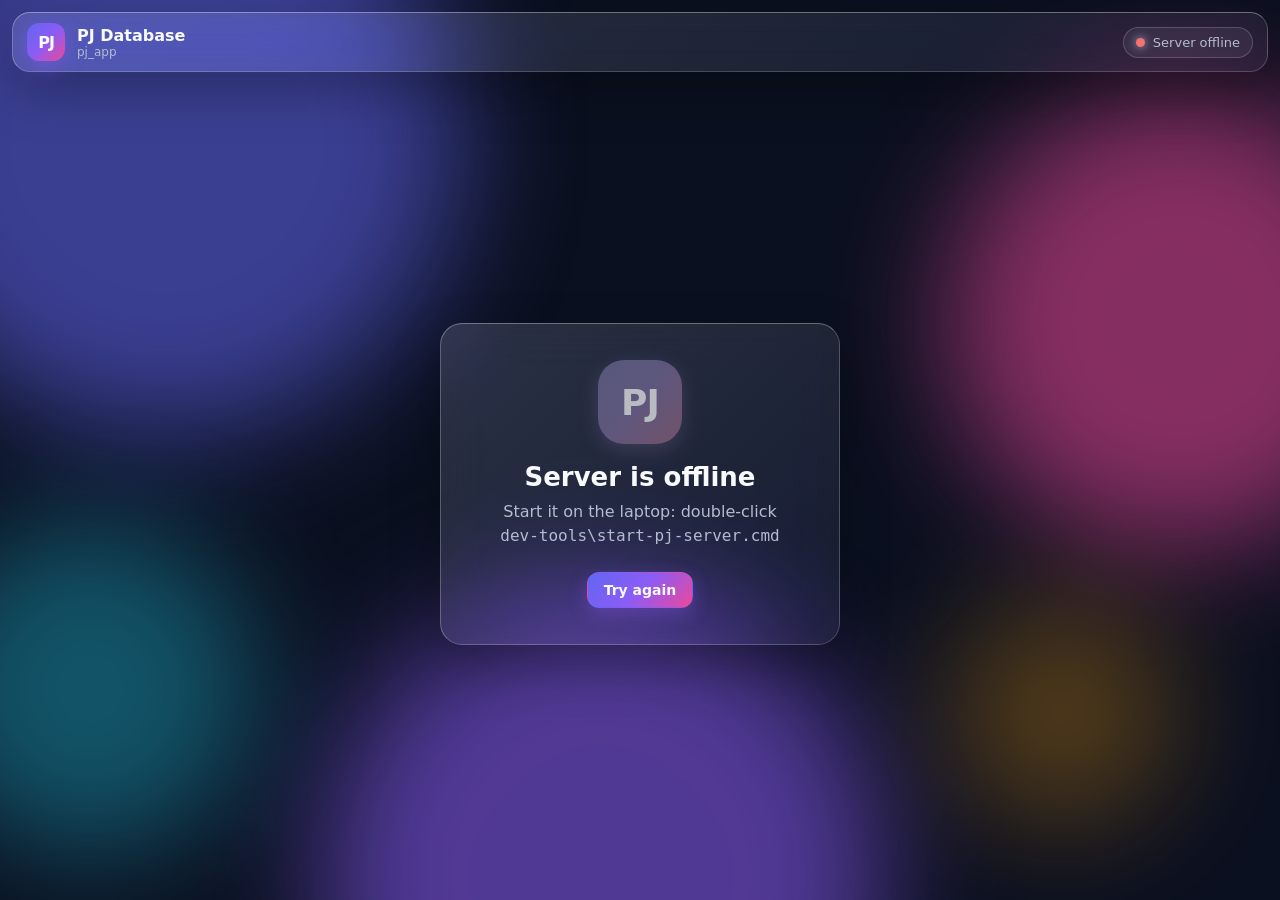
==== index.html @ 1af56185 "Initial import: PJ Database admin UI Co-Authored-By: Claude Opus 5.5 <noreply@anthropic.com>" ====
<!doctype html>
<html lang="en">
<head>
  <meta charset="utf-8">
  <meta name="viewport" content="width=device-width, initial-scale=1">
  <meta name="robots" content="noindex, nofollow">
  <title>PJ Database</title>
  <link rel="icon" href="icon.png">
  <link rel="stylesheet" href="styles.css">
  <script src="https://accounts.google.com/gsi/client" async defer></script>
</head>
<body>
  <div class="bg" aria-hidden="true"><span></span><span></span><span></span><span></span><span></span></div>

  <header class="topbar glass">
    <div class="brand"><div class="logo">PJ</div><div><b>PJ Database</b><small id="dbName">pj_app</small></div></div>
    <div class="topbar-right">
      <button id="serverPill" class="pill" title="Server status">
        <i class="dot"></i><span id="serverText">Finding server…</span>
      </button>
      <div id="adminBox" class="admin hidden">
        <img id="adminPic" alt="">
        <span id="adminEmail"></span>
        <button id="signOutBtn" class="btn ghost small">Sign out</button>
      </div>
    </div>
  </header>

  <!-- Sign in -->
  <main id="loginView" class="center hidden">
    <section class="glass card login">
      <div class="logo big">PJ</div>
      <h1>Database admin</h1>
      <p class="muted">Sign in with your admin Google account.</p>
      <div id="googleBtn"></div>
      <p id="loginError" class="error"></p>
    </section>
  </main>

  <!-- Server offline -->
  <main id="offlineView" class="center hidden">
    <section class="glass card login">
      <div class="logo big dim">PJ</div>
      <h1>Server is offline</h1>
      <p class="muted">Start it on the laptop: double-click<br><code>dev-tools\start-pj-server.cmd</code></p>
      <button id="retryBtn" class="btn primary">Try again</button>
    </section>
  </main>

  <!-- App -->
  <main id="appView" class="layout hidden">
    <aside class="glass sidebar">
      <button id="sqlTab" class="nav-item sql"><span>⌘</span> SQL editor</button>
      <button id="changesTab" class="nav-item changes"><span>🕘</span> Changes</button>
      <div class="nav-title">Tables <button id="refreshTables" class="icon-btn" title="Refresh">↻</button></div>
      <nav id="tableList"></nav>
    </aside>

    <section id="tableView" class="glass panel hidden">
      <div class="panel-head">
        <div>
          <h2 id="tableTitle"></h2>
          <small id="tableMeta" class="muted"></small>
        </div>
        <div class="toolbar">
          <input id="searchInput" type="search" placeholder="Search all columns…">
          <button id="reloadRows" class="btn ghost" title="Reload">↻</button>
          <button id="addRowBtn" class="btn primary">+ Add row</button>
        </div>
      </div>
      <div class="grid-wrap"><table id="grid" class="grid"></table></div>
      <div class="pager">
        <span id="pageInfo" class="muted"></span>
        <div>
          <select id="pageSize"><option>25</option><option selected>50</option><option>100</option><option>200</option></select>
          <button id="prevPage" class="btn ghost small">‹ Prev</button>
          <button id="nextPage" class="btn ghost small">Next ›</button>
        </div>
      </div>
    </section>

    <section id="sqlView" class="glass panel hidden">
      <div class="panel-head">
        <div><h2>SQL editor</h2><small class="muted">One statement at a time · Ctrl+Enter to run · changes ask for confirmation</small></div>
        <div class="toolbar">
          <select id="historySelect"><option value="">History…</option></select>
          <button id="runSql" class="btn primary">▶ Run</button>
        </div>
      </div>
      <textarea id="sqlInput" spellcheck="false" placeholder="SELECT * FROM users ORDER BY last_login_at DESC LIMIT 20;"></textarea>
      <div id="sqlStatus" class="muted sql-status"></div>
      <div class="grid-wrap"><table id="sqlGrid" class="grid"></table></div>
    </section>

    <section id="changesView" class="glass panel hidden">
      <div class="panel-head">
        <div><h2>Changes</h2><small id="runningVersion" class="muted"></small></div>
        <div class="toolbar">
          <input id="changesSearch" type="search" placeholder="Filter changes…">
          <select id="changesType"><option value="">All types</option></select>
          <button id="reloadChanges" class="btn ghost" title="Reload">↻</button>
        </div>
      </div>
      <ol id="changesList" class="timeline"></ol>
    </section>

    <section id="emptyView" class="glass panel center-content">
      <div class="logo big">PJ</div>
      <h2>Pick a table</h2>
      <p class="muted">Browse, add, edit and delete rows, or open the SQL editor for longer queries.</p>
    </section>
  </main>

  <!-- Row editor / confirm dialogs -->
  <dialog id="rowDialog" class="glass dialog">
    <form id="rowForm" method="dialog">
      <h3 id="rowDialogTitle"></h3>
      <div id="rowFields" class="fields"></div>
      <p id="rowError" class="error"></p>
      <div class="dialog-actions">
        <button type="button" class="btn ghost" data-close>Cancel</button>
        <button type="submit" class="btn primary" id="rowSave">Save</button>
      </div>
    </form>
  </dialog>

  <dialog id="confirmDialog" class="glass dialog narrow">
    <h3 id="confirmTitle"></h3>
    <p id="confirmText" class="muted"></p>
    <pre id="confirmCode" class="hidden"></pre>
    <div class="dialog-actions">
      <button type="button" class="btn ghost" data-close>Cancel</button>
      <button type="button" class="btn danger" id="confirmOk">Confirm</button>
    </div>
  </dialog>

  <div id="toasts"></div>
  <script src="app.js"></script>
</body>
</html>
---- styles.css ----
:root {
  --bg: #0b1020;
  --indigo: #6366f1; --violet: #8b5cf6; --pink: #ec4899; --cyan: #22d3ee; --amber: #f59e0b;
  --text: #f8fafc; --muted: #b4bcd0; --danger: #f87171; --ok: #34d399;
  --glass: linear-gradient(135deg, rgba(255,255,255,.14), rgba(255,255,255,.05));
  --edge: rgba(255,255,255,.18);
  --brand: linear-gradient(135deg, var(--indigo), var(--violet), var(--pink));
  --radius: 22px;
  font-family: Inter, Roboto, "Segoe UI", system-ui, sans-serif;
  color-scheme: dark;
}
* { box-sizing: border-box; }
html, body { margin: 0; min-height: 100%; }
body { background: var(--bg); color: var(--text); overflow-x: hidden; }
.hidden { display: none !important; }
.muted { color: var(--muted); }
code, pre, textarea, .grid td { font-family: "JetBrains Mono", Consolas, ui-monospace, monospace; }

/* Slowly drifting colour blobs behind the glass */
.bg { position: fixed; inset: 0; z-index: -1; overflow: hidden; }
.bg span { position: absolute; border-radius: 50%; filter: blur(60px); opacity: .55; animation: drift 40s ease-in-out infinite alternate; }
.bg span:nth-child(1) { width: 46vmax; height: 46vmax; background: var(--indigo); left: -10vmax; top: -12vmax; }
.bg span:nth-child(2) { width: 36vmax; height: 36vmax; background: var(--pink); right: -10vmax; top: 10vh; animation-duration: 34s; animation-delay: -8s; }
.bg span:nth-child(3) { width: 44vmax; height: 44vmax; background: var(--violet); left: 25vw; bottom: -20vmax; animation-duration: 46s; }
.bg span:nth-child(4) { width: 26vmax; height: 26vmax; background: var(--cyan); left: -6vmax; bottom: 5vh; opacity: .35; animation-duration: 38s; animation-delay: -15s; }
.bg span:nth-child(5) { width: 18vmax; height: 18vmax; background: var(--amber); right: 8vw; bottom: 8vh; opacity: .3; animation-duration: 30s; }
@keyframes drift {
  0% { transform: translate(0, 0) scale(1); }
  50% { transform: translate(6vw, 4vh) scale(1.08); }
  100% { transform: translate(-4vw, 7vh) scale(.95); }
}
@media (prefers-reduced-motion: reduce) { .bg span { animation: none; } }

/* Glass */
.glass {
  background: var(--glass);
  backdrop-filter: blur(24px) saturate(140%);
  -webkit-backdrop-filter: blur(24px) saturate(140%);
  border: 1px solid var(--edge);
  border-top-color: rgba(255,255,255,.35);
  border-left-color: rgba(255,255,255,.28);
  border-radius: var(--radius);
  box-shadow: 0 20px 50px rgba(0,0,0,.28);
}

.logo { display: grid; place-items: center; width: 38px; height: 38px; border-radius: 12px; background: var(--brand);
  font-weight: 900; letter-spacing: -1px; box-shadow: 0 6px 20px rgba(139,92,246,.45); }
.logo.big { width: 84px; height: 84px; border-radius: 26px; font-size: 36px; margin: 0 auto 18px; }
.logo.dim { filter: grayscale(.7); opacity: .7; }

.topbar { position: sticky; top: 12px; z-index: 5; margin: 12px; padding: 10px 14px; display: flex; align-items: center; justify-content: space-between; gap: 12px; border-radius: 18px; }
.brand { display: flex; align-items: center; gap: 12px; }
.brand small { display: block; color: var(--muted); font-size: 12px; }
.topbar-right { display: flex; align-items: center; gap: 12px; min-width: 0; }
.pill { display: flex; align-items: center; gap: 8px; padding: 7px 12px; border-radius: 999px; border: 1px solid var(--edge); background: rgba(255,255,255,.06);
  color: var(--muted); font: inherit; font-size: 13px; cursor: pointer; max-width: 46vw; overflow: hidden; white-space: nowrap; text-overflow: ellipsis; }
.dot { width: 9px; height: 9px; border-radius: 50%; background: var(--amber); flex: none; box-shadow: 0 0 10px currentColor; }
.pill.online .dot { background: var(--ok); } .pill.offline .dot { background: var(--danger); }
.admin { display: flex; align-items: center; gap: 10px; font-size: 13px; color: var(--muted); }
.admin img { width: 30px; height: 30px; border-radius: 50%; border: 2px solid rgba(255,255,255,.4); }

.center { min-height: calc(100vh - 100px); display: grid; place-items: center; padding: 16px; }
.card { padding: 36px 32px; text-align: center; max-width: 400px; width: 100%; }
.card h1 { margin: 0 0 8px; font-size: 26px; }
.card p { margin: 0 0 24px; line-height: 1.5; }
#googleBtn { display: flex; justify-content: center; min-height: 44px; }
.error { color: #fca5a5; min-height: 1.2em; margin: 14px 0 0 !important; font-size: 14px; }

/* Layout */
.layout { display: grid; grid-template-columns: 250px 1fr; gap: 12px; padding: 0 12px 12px; height: calc(100vh - 88px); }
.sidebar { padding: 12px; overflow: auto; }
.nav-title { display: flex; align-items: center; justify-content: space-between; margin: 18px 8px 8px; font-size: 12px; text-transform: uppercase; letter-spacing: .1em; color: var(--muted); }
.nav-item { display: flex; width: 100%; align-items: center; justify-content: space-between; gap: 8px; padding: 10px 12px; margin: 2px 0; border: 1px solid transparent; border-radius: 12px;
  background: none; color: var(--text); font: inherit; font-size: 14px; text-align: left; cursor: pointer; transition: background .2s, border-color .2s; }
.nav-item:hover { background: rgba(255,255,255,.07); }
.nav-item.active { background: rgba(255,255,255,.13); border-color: var(--edge); }
.nav-item small { color: var(--muted); font-size: 12px; }
.nav-item.sql { justify-content: flex-start; background: rgba(99,102,241,.18); border-color: rgba(99,102,241,.35); }
.nav-item.sql.active { background: rgba(99,102,241,.32); }

.panel { display: flex; flex-direction: column; padding: 16px; min-width: 0; overflow: hidden; }
.center-content { align-items: center; justify-content: center; text-align: center; }
.panel-head { display: flex; justify-content: space-between; align-items: flex-start; gap: 12px; flex-wrap: wrap; margin-bottom: 12px; }
.panel-head h2 { margin: 0; font-size: 20px; }
.toolbar { display: flex; gap: 8px; flex-wrap: wrap; }

input, select, textarea { font: inherit; color: var(--text); background: rgba(0,0,0,.22); border: 1px solid var(--edge); border-radius: 12px; padding: 9px 12px; outline: none; transition: border-color .2s, box-shadow .2s; }
input:focus, select:focus, textarea:focus { border-color: var(--violet); box-shadow: 0 0 0 3px rgba(139,92,246,.25); }
select option { background: #1b2035; }
#searchInput { width: 240px; }

.btn { font: inherit; font-size: 14px; font-weight: 600; padding: 9px 16px; border-radius: 12px; border: 1px solid var(--edge); cursor: pointer; color: var(--text); background: rgba(255,255,255,.08); transition: transform .12s, background .2s, opacity .2s; }
.btn:hover { background: rgba(255,255,255,.16); } .btn:active { transform: scale(.97); }
.btn:disabled { opacity: .45; cursor: not-allowed; transform: none; }
.btn.primary { background: var(--brand); border-color: transparent; box-shadow: 0 6px 18px rgba(139,92,246,.35); }
.btn.danger { background: linear-gradient(135deg, #ef4444, #ec4899); border-color: transparent; }
.btn.ghost { background: rgba(255,255,255,.05); }
.btn.small { padding: 6px 12px; font-size: 13px; }
.icon-btn { background: none; border: none; color: var(--muted); cursor: pointer; font-size: 15px; }

/* Data grid */
.grid-wrap { flex: 1; overflow: auto; border-radius: 14px; border: 1px solid rgba(255,255,255,.1); background: rgba(0,0,0,.15); }
.grid { border-collapse: separate; border-spacing: 0; width: max-content; min-width: 100%; font-size: 13px; }
.grid th { position: sticky; top: 0; z-index: 1; background: rgba(27,32,53,.92); backdrop-filter: blur(10px); text-align: left; padding: 10px 12px; font-weight: 600; white-space: nowrap; border-bottom: 1px solid var(--edge); cursor: pointer; user-select: none; }
.grid th .type { display: block; font-weight: 400; color: var(--muted); font-size: 11px; }
.grid th.sorted::after { content: " ▲"; color: var(--violet); } .grid th.sorted.desc::after { content: " ▼"; }
.grid th.actions, .grid td.actions { position: sticky; right: 0; cursor: default; }
.grid td { padding: 8px 12px; border-bottom: 1px solid rgba(255,255,255,.06); max-width: 340px; overflow: hidden; text-overflow: ellipsis; white-space: nowrap; }
.grid td.actions { background: rgba(27,32,53,.9); white-space: nowrap; }
.grid tr:hover td { background: rgba(255,255,255,.05); }
.grid .null { color: #64748b; font-style: italic; }
.grid .pk { color: #c4b5fd; }
.row-btn { background: none; border: 1px solid transparent; color: var(--muted); border-radius: 8px; padding: 3px 7px; cursor: pointer; font-size: 14px; }
.row-btn:hover { color: var(--text); border-color: var(--edge); background: rgba(255,255,255,.08); }
.row-btn.del:hover { color: var(--danger); }
.pager { display: flex; justify-content: space-between; align-items: center; gap: 8px; margin-top: 10px; font-size: 13px; }
.pager > div { display: flex; gap: 8px; align-items: center; }

/* SQL editor */
#sqlInput { width: 100%; min-height: 180px; resize: vertical; line-height: 1.55; font-size: 14px; tab-size: 2; }
.sql-status { margin: 10px 2px; font-size: 13px; min-height: 1.2em; }
.sql-status.ok { color: var(--ok); } .sql-status.err { color: #fca5a5; }

/* Dialogs */
.dialog { padding: 24px; width: min(560px, calc(100vw - 32px)); color: var(--text); background: linear-gradient(135deg, rgba(40,44,70,.82), rgba(25,28,48,.88)); }
.dialog.narrow { width: min(440px, calc(100vw - 32px)); }
.dialog::backdrop { background: rgba(5,8,20,.55); backdrop-filter: blur(6px); }
.dialog[open] { animation: pop .22s ease-out; }
@keyframes pop { from { transform: translateY(10px) scale(.97); opacity: 0; } }
.dialog h3 { margin: 0 0 16px; }
.fields { display: grid; gap: 12px; max-height: 60vh; overflow: auto; padding-right: 4px; }
.field label { display: flex; justify-content: space-between; gap: 8px; font-size: 13px; margin-bottom: 5px; }
.field label small { color: var(--muted); font-family: Consolas, monospace; }
.field input[type=text], .field textarea { width: 100%; }
.field textarea { min-height: 70px; resize: vertical; }
.field .null-toggle { display: inline-flex; gap: 5px; align-items: center; color: var(--muted); font-size: 12px; }
.field.readonly input { opacity: .6; }
.dialog-actions { display: flex; justify-content: flex-end; gap: 10px; margin-top: 20px; }
pre { background: rgba(0,0,0,.3); padding: 12px; border-radius: 12px; max-height: 200px; overflow: auto; white-space: pre-wrap; font-size: 12px; }

/* Toasts */
#toasts { position: fixed; bottom: 18px; right: 18px; display: grid; gap: 8px; z-index: 50; }
.toast { padding: 12px 16px; border-radius: 14px; font-size: 14px; max-width: 380px; animation: pop .25s ease-out; }
.toast.ok { border-left: 4px solid var(--ok); } .toast.err { border-left: 4px solid var(--danger); }

@media (max-width: 760px) {
  .layout { grid-template-columns: 1fr; height: auto; }
  .sidebar { max-height: 220px; }
  .panel { min-height: 70vh; }
  #searchInput { width: 100%; }
  .admin span { display: none; }
}

/* Change log timeline */
.nav-item.changes { justify-content: flex-start; background: rgba(236,72,153,.14); border-color: rgba(236,72,153,.3); margin-top: 6px; }
.nav-item.changes.active { background: rgba(236,72,153,.28); }
.timeline { list-style: none; margin: 0; padding: 4px 4px 4px 22px; overflow: auto; flex: 1; position: relative; }
.timeline::before { content: ""; position: absolute; left: 9px; top: 8px; bottom: 8px; width: 2px; background: linear-gradient(var(--indigo), var(--pink)); opacity: .5; }
.timeline li { position: relative; padding: 10px 14px; margin: 0 0 10px; border-radius: 14px; background: rgba(255,255,255,.05); border: 1px solid rgba(255,255,255,.08); animation: pop .3s ease-out both; }
.timeline li::before { content: ""; position: absolute; left: -19px; top: 16px; width: 10px; height: 10px; border-radius: 50%; background: var(--violet); box-shadow: 0 0 10px var(--violet); }
.timeline .when { font-size: 12px; color: var(--muted); font-family: Consolas, monospace; }
.timeline .title { font-weight: 600; margin: 4px 0 2px; }
.timeline .summary { font-size: 13px; color: var(--muted); line-height: 1.45; }
.tag { display: inline-block; font-size: 11px; padding: 2px 8px; border-radius: 999px; margin-left: 6px; border: 1px solid var(--edge); text-transform: uppercase; letter-spacing: .05em; }
.tag.feat { color: #a5b4fc; } .tag.fix { color: #fca5a5; } .tag.ui { color: #f9a8d4; } .tag.db { color: #fcd34d; }
.tag.infra { color: #67e8f9; } .tag.ci { color: #86efac; } .tag.docs { color: #d8b4fe; } .tag.sec { color: #fdba74; }
.tag.area { color: var(--muted); text-transform: none; }
.timeline a { color: #c4b5fd; }
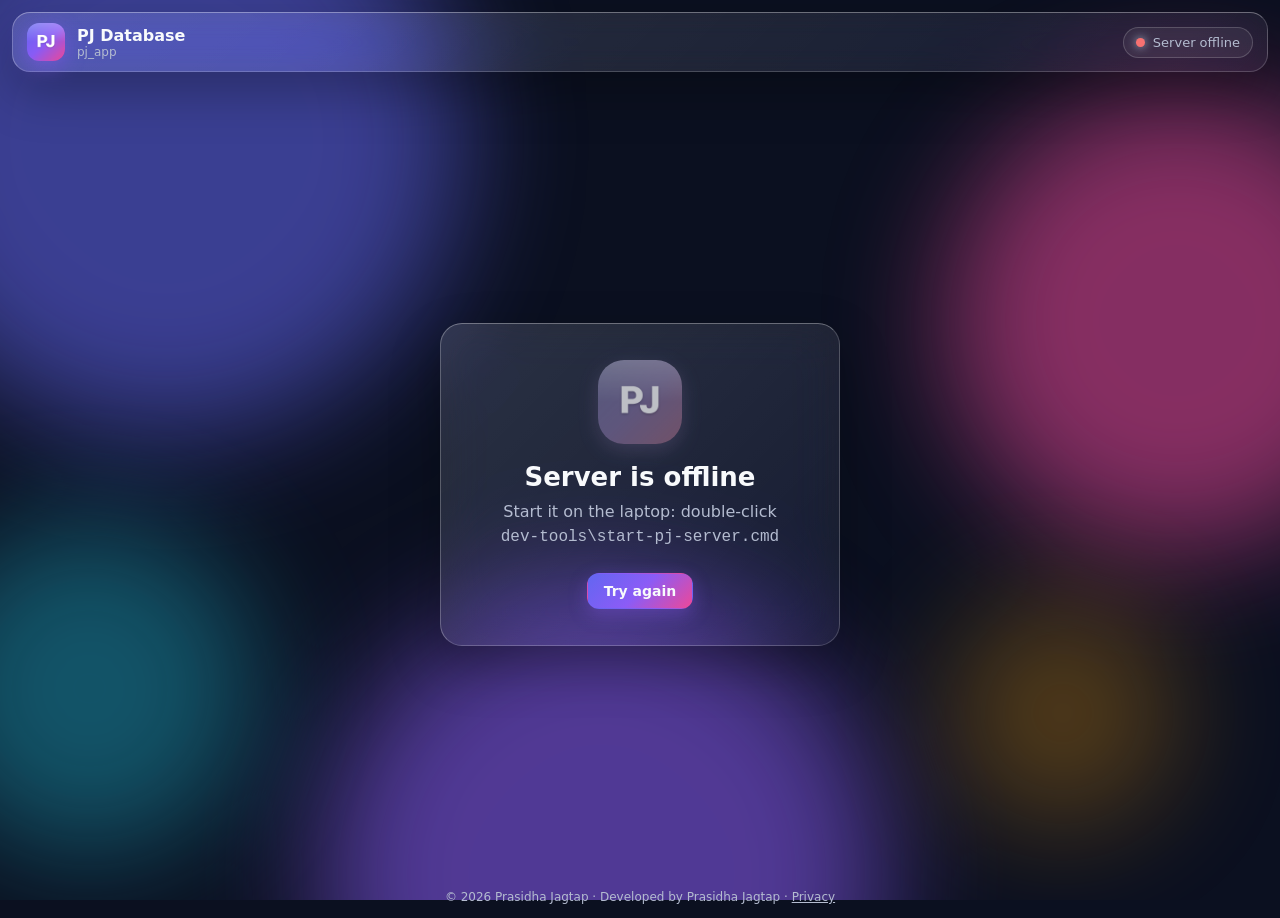
==== commit b9ebb488: "Privacy notice, CSP, logo from database, credits Co-Authored-By: Claude Opus 5.5 <noreply@anthropic." ====
--- a/index.html
+++ b/index.html
@@ -4,8 +4,18 @@
   <meta charset="utf-8">
   <meta name="viewport" content="width=device-width, initial-scale=1">
   <meta name="robots" content="noindex, nofollow">
+  <meta name="referrer" content="no-referrer">
+  <meta name="author" content="Prasidha Jagtap">
+  <!-- Only this site, Google Sign-In, the GitHub API (server discovery) and the PJ server may be used. -->
+  <meta http-equiv="Content-Security-Policy" content="default-src 'self';
+    script-src 'self' https://accounts.google.com/gsi/client;
+    style-src 'self' https://accounts.google.com/gsi/style;
+    frame-src https://accounts.google.com/gsi/;
+    connect-src 'self' https://accounts.google.com/gsi/ https://api.github.com https://*.trycloudflare.com http://localhost:3000;
+    img-src 'self' data: https://*.googleusercontent.com https://*.trycloudflare.com http://localhost:3000;
+    object-src 'none'; base-uri 'none'; form-action 'none'">
   <title>PJ Database</title>
-  <link rel="icon" href="icon.png">
+  <link rel="icon" id="favicon" href="icon.png">
   <link rel="stylesheet" href="styles.css">
   <script src="https://accounts.google.com/gsi/client" async defer></script>
 </head>
@@ -13,7 +23,7 @@
   <div class="bg" aria-hidden="true"><span></span><span></span><span></span><span></span><span></span></div>
 
   <header class="topbar glass">
-    <div class="brand"><div class="logo">PJ</div><div><b>PJ Database</b><small id="dbName">pj_app</small></div></div>
+    <div class="brand"><img id="brandLogo" class="logo-img brand-img" src="icon.png" alt="PJ logo"><div><b>PJ Database</b><small id="dbName">pj_app</small></div></div>
     <div class="topbar-right">
       <button id="serverPill" class="pill" title="Server status">
         <i class="dot"></i><span id="serverText">Finding server…</span>
@@ -29,7 +39,7 @@
   <!-- Sign in -->
   <main id="loginView" class="center hidden">
     <section class="glass card login">
-      <div class="logo big">PJ</div>
+      <img class="logo-img big brand-img" src="icon.png" alt="PJ logo">
       <h1>Database admin</h1>
       <p class="muted">Sign in with your admin Google account.</p>
       <div id="googleBtn"></div>
@@ -40,7 +50,7 @@
   <!-- Server offline -->
   <main id="offlineView" class="center hidden">
     <section class="glass card login">
-      <div class="logo big dim">PJ</div>
+      <img class="logo-img big dim brand-img" src="icon.png" alt="PJ logo">
       <h1>Server is offline</h1>
       <p class="muted">Start it on the laptop: double-click<br><code>dev-tools\start-pj-server.cmd</code></p>
       <button id="retryBtn" class="btn primary">Try again</button>
@@ -105,7 +115,7 @@
     </section>
 
     <section id="emptyView" class="glass panel center-content">
-      <div class="logo big">PJ</div>
+      <img class="logo-img big brand-img" src="icon.png" alt="PJ logo">
       <h2>Pick a table</h2>
       <p class="muted">Browse, add, edit and delete rows, or open the SQL editor for longer queries.</p>
     </section>
@@ -134,6 +144,8 @@
     </div>
   </dialog>
 
+  <footer class="credits">© 2026 Prasidha Jagtap · Developed by Prasidha Jagtap · <a href="privacy.html">Privacy</a></footer>
+
   <div id="toasts"></div>
   <script src="app.js"></script>
 </body>
--- a/styles.css
+++ b/styles.css
@@ -43,10 +43,6 @@
   box-shadow: 0 20px 50px rgba(0,0,0,.28);
 }
 
-.logo { display: grid; place-items: center; width: 38px; height: 38px; border-radius: 12px; background: var(--brand);
-  font-weight: 900; letter-spacing: -1px; box-shadow: 0 6px 20px rgba(139,92,246,.45); }
-.logo.big { width: 84px; height: 84px; border-radius: 26px; font-size: 36px; margin: 0 auto 18px; }
-.logo.dim { filter: grayscale(.7); opacity: .7; }
 
 .topbar { position: sticky; top: 12px; z-index: 5; margin: 12px; padding: 10px 14px; display: flex; align-items: center; justify-content: space-between; gap: 12px; border-radius: 18px; }
 .brand { display: flex; align-items: center; gap: 12px; }
@@ -165,4 +161,22 @@
 .tag.feat { color: #a5b4fc; } .tag.fix { color: #fca5a5; } .tag.ui { color: #f9a8d4; } .tag.db { color: #fcd34d; }
 .tag.infra { color: #67e8f9; } .tag.ci { color: #86efac; } .tag.docs { color: #d8b4fe; } .tag.sec { color: #fdba74; }
 .tag.area { color: var(--muted); text-transform: none; }
-.timeline a { color: #c4b5fd; }+.timeline a { color: #c4b5fd; }
+/* Logo image (served from the PJ database when the server is online) */
+.logo-img { width: 38px; height: 38px; border-radius: 12px; object-fit: cover; box-shadow: 0 6px 20px rgba(139,92,246,.45); }
+.logo-img.big { display: block; width: 84px; height: 84px; border-radius: 26px; margin: 0 auto 18px; }
+.logo-img.dim { filter: grayscale(.7); opacity: .7; }
+
+/* Credits */
+.credits { text-align: center; font-size: 12px; color: var(--muted); padding: 6px 12px 14px; }
+.credits a { color: var(--muted); }
+
+/* Privacy notice page */
+body.doc { padding: 24px 16px; }
+.doc-card { max-width: 760px; margin: 0 auto; padding: 28px 32px; line-height: 1.6; }
+.doc-card h2 { font-size: 18px; margin: 26px 0 6px; }
+.doc-card p, .doc-card li { color: #dbe1f0; font-size: 15px; }
+.doc-card a { color: #c4b5fd; }
+.doc-card .brand small { display: block; color: var(--muted); font-size: 12px; }
+.doc-card .credits { margin-top: 28px; border-top: 1px solid var(--edge); padding-top: 14px; }
+.layout { height: calc(100vh - 118px); }
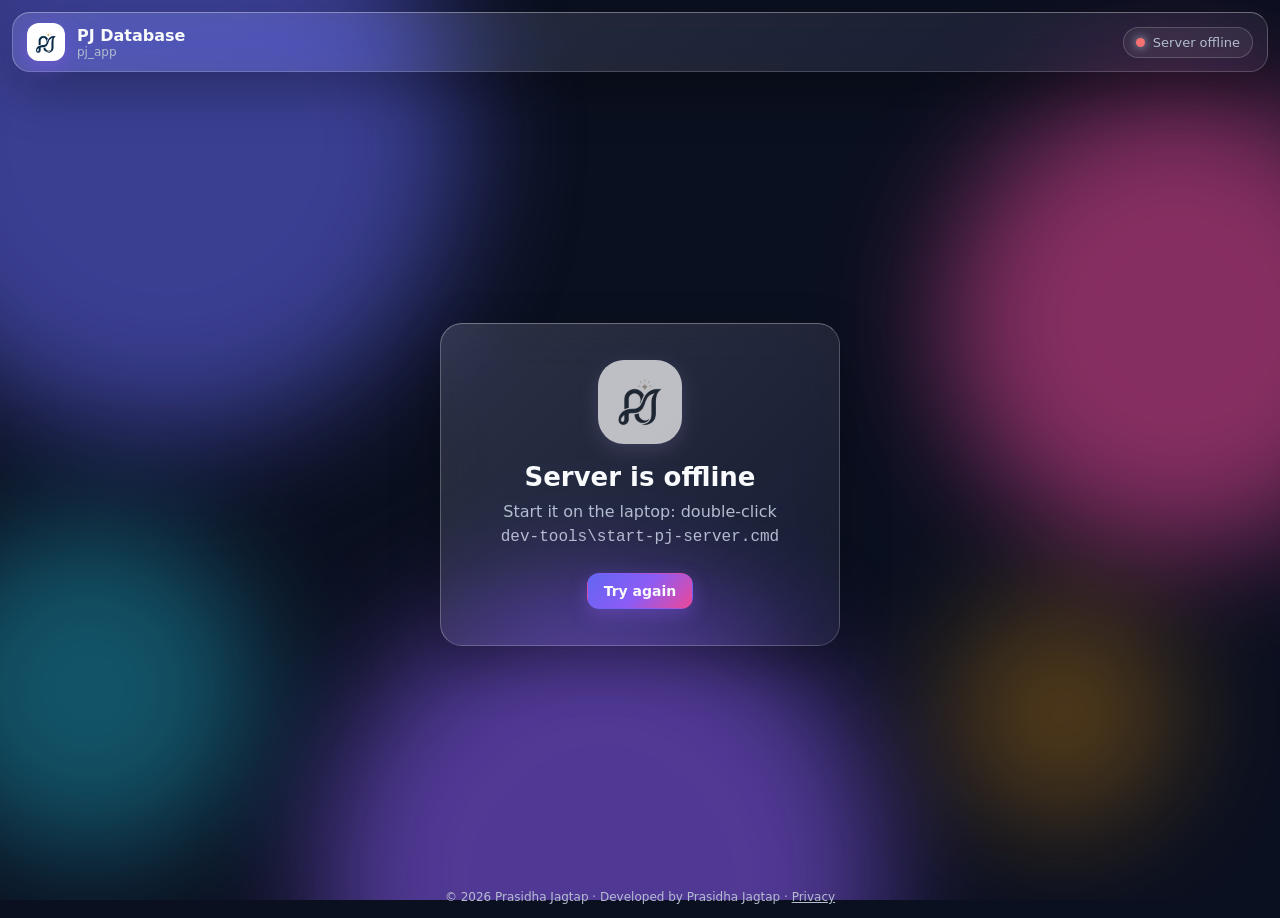
==== commit bb92b9a0: "App logo module, click feedback, new PJ logo - App logo: upload PNG (transparency required) or SVG, " ====
--- a/index.html
+++ b/index.html
@@ -12,7 +12,7 @@
     style-src 'self' https://accounts.google.com/gsi/style;
     frame-src https://accounts.google.com/gsi/;
     connect-src 'self' https://accounts.google.com/gsi/ https://api.github.com https://*.trycloudflare.com http://localhost:3000;
-    img-src 'self' data: https://*.googleusercontent.com https://*.trycloudflare.com http://localhost:3000;
+    img-src 'self' data: blob: https://*.googleusercontent.com https://*.trycloudflare.com http://localhost:3000;
     object-src 'none'; base-uri 'none'; form-action 'none'">
   <title>PJ Database</title>
   <link rel="icon" id="favicon" href="icon.png">
@@ -62,6 +62,7 @@
     <aside class="glass sidebar">
       <button id="sqlTab" class="nav-item sql"><span>⌘</span> SQL editor</button>
       <button id="changesTab" class="nav-item changes"><span>🕘</span> Changes</button>
+      <button id="logoTab" class="nav-item logo-nav"><span>🎨</span> App logo</button>
       <div class="nav-title">Tables <button id="refreshTables" class="icon-btn" title="Refresh">↻</button></div>
       <nav id="tableList"></nav>
     </aside>
@@ -114,6 +115,43 @@
       <ol id="changesList" class="timeline"></ol>
     </section>
 
+    <section id="logoView" class="glass panel hidden">
+      <div class="panel-head">
+        <div><h2>App logo</h2><small class="muted">Shown everywhere in the app and here. PNG or SVG with a transparent background.</small></div>
+        <div class="toolbar"><button id="reloadLogo" class="btn ghost" title="Reload">↻</button></div>
+      </div>
+      <div class="logo-module">
+        <div class="logo-block">
+          <h3>Current logo</h3>
+          <div class="logo-previews">
+            <div class="logo-tile light" data-label="On light"><img id="currentLogoLight" alt="Current logo on light background"></div>
+            <div class="logo-tile dark" data-label="On dark"><img id="currentLogoDark" alt="Current logo on dark background"></div>
+          </div>
+          <small id="currentLogoMeta" class="muted"></small>
+        </div>
+        <div class="logo-block">
+          <h3>Upload a new logo</h3>
+          <label id="logoDrop" class="dropzone" tabindex="0">
+            <input id="logoFile" type="file" accept=".png,.svg,image/png,image/svg+xml" hidden>
+            <span class="drop-icon">⬆</span>
+            <b>Choose a file or drop it here</b>
+            <small class="muted">PNG (with transparency, 64–4096 px, max 1 MB) or SVG (max 512 KB)</small>
+          </label>
+          <div id="newLogoPreview" class="hidden">
+            <div class="logo-previews">
+              <div class="logo-tile light checker" data-label="Transparency"><img id="newLogoLight" alt="New logo on light background"></div>
+              <div class="logo-tile dark" data-label="On dark"><img id="newLogoDark" alt="New logo on dark background"></div>
+            </div>
+            <small id="newLogoMeta" class="muted"></small>
+          </div>
+          <p id="logoError" class="error"></p>
+          <button id="publishLogo" class="btn primary" disabled>Publish logo</button>
+        </div>
+      </div>
+      <h3 class="history-title">Previous logos</h3>
+      <div id="logoHistory" class="logo-history"></div>
+    </section>
+
     <section id="emptyView" class="glass panel center-content">
       <img class="logo-img big brand-img" src="icon.png" alt="PJ logo">
       <h2>Pick a table</h2>
--- a/styles.css
+++ b/styles.css
@@ -179,4 +179,60 @@
 .doc-card a { color: #c4b5fd; }
 .doc-card .brand small { display: block; color: var(--muted); font-size: 12px; }
 .doc-card .credits { margin-top: 28px; border-top: 1px solid var(--edge); padding-top: 14px; }
-.layout { height: calc(100vh - 118px); }+.layout { height: calc(100vh - 118px); }
+/* ---------- Click feedback ---------- */
+.btn, .nav-item, .row-btn, .icon-btn, .pill { position: relative; overflow: hidden; transition: transform .12s ease, background .2s, box-shadow .2s, opacity .2s; }
+.btn:hover:not(:disabled) { transform: translateY(-1px); box-shadow: 0 8px 22px rgba(0,0,0,.25); }
+.btn:active:not(:disabled), .nav-item:active, .row-btn:active, .icon-btn:active, .pill:active { transform: scale(.95); }
+.btn:focus-visible, .nav-item:focus-visible, .row-btn:focus-visible, .icon-btn:focus-visible, .pill:focus-visible, .dropzone:focus-visible { outline: 2px solid var(--violet); outline-offset: 2px; }
+.ripple { position: absolute; border-radius: 50%; pointer-events: none; background: rgba(255,255,255,.45); transform: scale(0); animation: ripple .55s ease-out forwards; }
+@keyframes ripple { to { transform: scale(2.6); opacity: 0; } }
+/* Busy buttons: spinner + "working" label, no double clicks */
+.btn.loading { color: transparent !important; pointer-events: none; }
+.btn.loading::after { content: ""; position: absolute; inset: 0; margin: auto; width: 16px; height: 16px; border-radius: 50%;
+  border: 2px solid rgba(255,255,255,.35); border-top-color: #fff; animation: spin .7s linear infinite; }
+.icon-btn.loading, .btn.icon-only.loading { animation: spin .8s linear infinite; }
+@keyframes spin { to { transform: rotate(360deg); } }
+.nav-item.active::before { content: ""; position: absolute; left: 0; top: 20%; bottom: 20%; width: 3px; border-radius: 3px; background: var(--brand); }
+/* Loading placeholders */
+.skeleton td { padding: 12px; }
+.skeleton span { display: block; height: 10px; border-radius: 6px; background: linear-gradient(90deg, rgba(255,255,255,.06), rgba(255,255,255,.16), rgba(255,255,255,.06)); background-size: 200% 100%; animation: shimmer 1.2s infinite; }
+@keyframes shimmer { from { background-position: 200% 0; } to { background-position: -200% 0; } }
+.flash { animation: flash 1.2s ease-out; }
+@keyframes flash { from { background: rgba(52,211,153,.25); } }
+
+/* ---------- Logo (white tile so the navy logo reads on dark glass) ---------- */
+.logo-img { background: #fff; padding: 4px; }
+.logo-img.big { padding: 10px; }
+
+/* ---------- App logo module ---------- */
+.logo-nav { justify-content: flex-start; background: rgba(245,158,11,.14); border-color: rgba(245,158,11,.3); margin-top: 6px; }
+.logo-nav.active { background: rgba(245,158,11,.28); }
+.logo-module { display: grid; grid-template-columns: repeat(auto-fit, minmax(280px, 1fr)); gap: 16px; overflow: auto; }
+.logo-block { background: rgba(255,255,255,.05); border: 1px solid rgba(255,255,255,.1); border-radius: 18px; padding: 16px; display: grid; gap: 12px; align-content: start; }
+.logo-block h3, .history-title { margin: 0; font-size: 15px; }
+.history-title { margin: 18px 0 10px; }
+.logo-previews { display: grid; grid-template-columns: 1fr 1fr; gap: 10px; }
+.logo-tile { aspect-ratio: 1; border-radius: 18px; display: grid; place-items: center; padding: 14%; border: 1px solid rgba(255,255,255,.12); }
+.logo-tile.light { background: #fff; }
+.logo-tile.dark { background: #0b1020; }
+.logo-tile.checker { background: repeating-conic-gradient(#e5e7eb 0 25%, #fff 0 50%) 0 0 / 20px 20px; }
+.logo-tile img { width: 100%; height: 100%; object-fit: contain; }
+.dropzone { display: grid; justify-items: center; gap: 6px; padding: 26px 16px; border: 2px dashed rgba(255,255,255,.25); border-radius: 18px; cursor: pointer; text-align: center; transition: border-color .2s, background .2s, transform .12s; }
+.dropzone:hover, .dropzone.over { border-color: var(--violet); background: rgba(139,92,246,.12); }
+.dropzone:active { transform: scale(.98); }
+.drop-icon { font-size: 26px; }
+.logo-history { display: grid; grid-template-columns: repeat(auto-fill, minmax(150px, 1fr)); gap: 12px; padding-bottom: 8px; }
+.history-card { background: rgba(255,255,255,.05); border: 1px solid rgba(255,255,255,.1); border-radius: 16px; padding: 10px; display: grid; gap: 8px; font-size: 12px; }
+.history-card .logo-tile { padding: 12%; }
+/* Busy state for small controls without room for a spinner */
+.row-btn.loading, .pill.loading { opacity: .55; animation: pulse 1s ease-in-out infinite; pointer-events: none; }
+@keyframes pulse { 50% { opacity: .25; } }
+
+/* Sticky row actions sit on a solid background so long cells don't show through */
+.grid td.actions { background: #1b2035; box-shadow: -12px 0 12px -6px rgba(0,0,0,.5); }
+.grid tr:hover td.actions { background: #252a42; }
+.logo-history > p { grid-column: 1 / -1; margin: 0; }
+.logo-tile { position: relative; }
+.logo-tile[data-label]::after { content: attr(data-label); position: absolute; bottom: 8px; left: 0; right: 0; text-align: center; font-size: 11px; letter-spacing: .04em; color: #64748b; }
+.logo-tile.dark[data-label]::after { color: #94a3b8; }
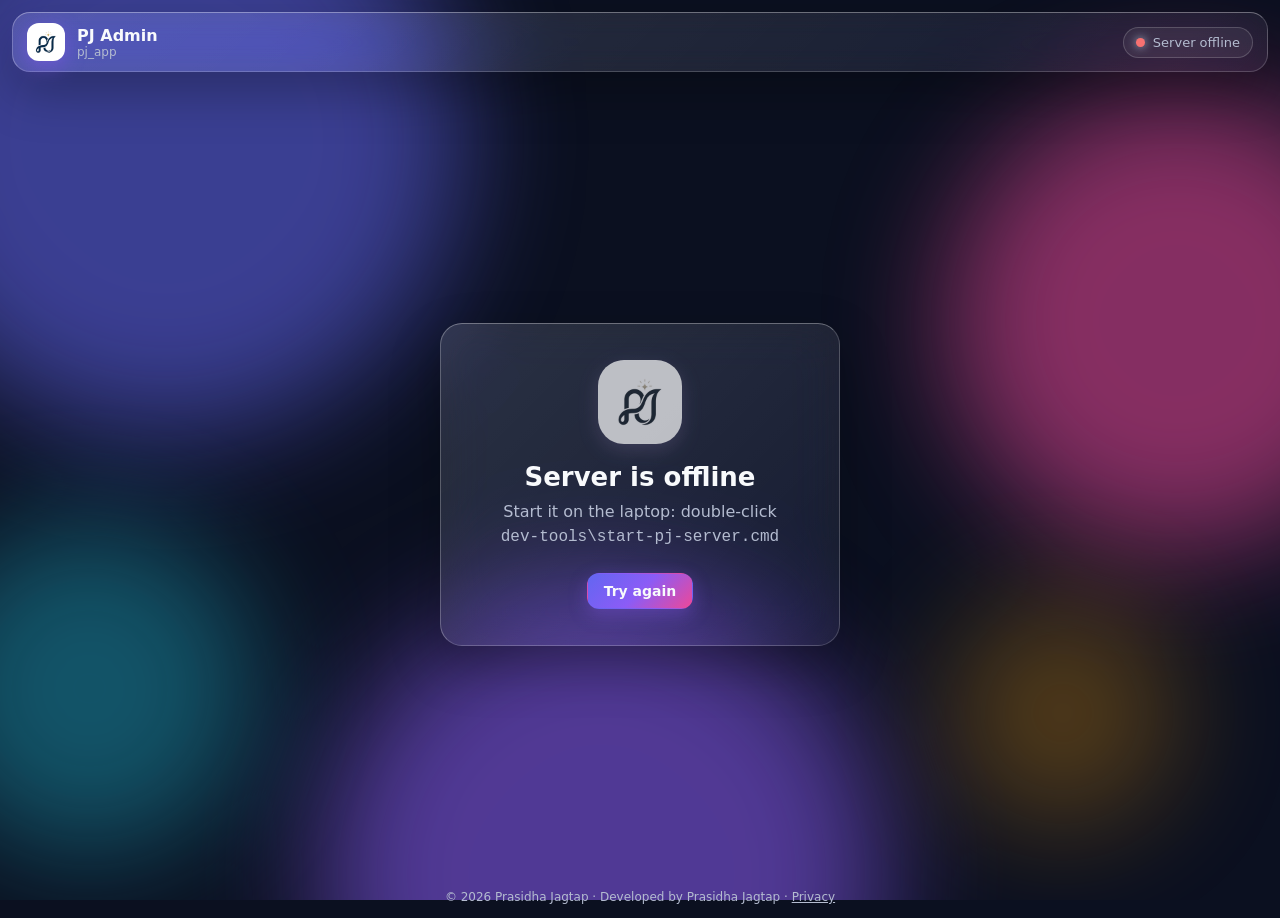
==== commit b9acad11: "Control centre screens, Get PJ download page, privacy notice 2026-10-11.3 Seven new admin screens (P" ====
--- a/index.html
+++ b/index.html
@@ -14,7 +14,7 @@
     connect-src 'self' https://accounts.google.com/gsi/ https://api.github.com https://*.trycloudflare.com http://localhost:3000;
     img-src 'self' data: blob: https://*.googleusercontent.com https://*.trycloudflare.com http://localhost:3000;
     object-src 'none'; base-uri 'none'; form-action 'none'">
-  <title>PJ Database</title>
+  <title>PJ Admin</title>
   <link rel="icon" id="favicon" href="icon.png">
   <link rel="stylesheet" href="styles.css">
   <script src="https://accounts.google.com/gsi/client" async defer></script>
@@ -23,7 +23,7 @@
   <div class="bg" aria-hidden="true"><span></span><span></span><span></span><span></span><span></span></div>
 
   <header class="topbar glass">
-    <div class="brand"><img id="brandLogo" class="logo-img brand-img" src="icon.png" alt="PJ logo"><div><b>PJ Database</b><small id="dbName">pj_app</small></div></div>
+    <div class="brand"><img id="brandLogo" class="logo-img brand-img" src="icon.png" alt="PJ logo"><div><b>PJ Admin</b><small id="dbName">pj_app</small></div></div>
     <div class="topbar-right">
       <button id="serverPill" class="pill" title="Server status">
         <i class="dot"></i><span id="serverText">Finding server…</span>
@@ -60,9 +60,18 @@
   <!-- App -->
   <main id="appView" class="layout hidden">
     <aside class="glass sidebar">
-      <button id="sqlTab" class="nav-item sql"><span>⌘</span> SQL editor</button>
-      <button id="changesTab" class="nav-item changes"><span>🕘</span> Changes</button>
-      <button id="logoTab" class="nav-item logo-nav"><span>🎨</span> App logo</button>
+      <div class="nav-title first">Control</div>
+      <button class="nav-item control" data-panel="playView" data-load="play"><span>📡 Play &amp; Bluetooth</span><small id="playBadge"></small></button>
+      <button class="nav-item control" data-panel="usersView" data-load="users"><span>👤 Users</span></button>
+      <button class="nav-item control" data-panel="settingsView" data-load="settings"><span>🎛 App settings</span></button>
+      <button class="nav-item control" data-panel="announceView" data-load="announcements"><span>📣 Announcements</span></button>
+      <button class="nav-item control" data-panel="releasesView" data-load="releases"><span>📦 Releases</span></button>
+      <button class="nav-item control" data-panel="securityView" data-load="security"><span>🛡 Security &amp; admins</span></button>
+      <button class="nav-item control" data-panel="serverView" data-load="server"><span>🖥 Server</span></button>
+      <div class="nav-title">Data</div>
+      <button id="sqlTab" class="nav-item sql" data-panel="sqlView"><span>⌘</span> SQL editor</button>
+      <button id="changesTab" class="nav-item changes" data-panel="changesView"><span>🕘</span> Changes</button>
+      <button id="logoTab" class="nav-item logo-nav" data-panel="logoView"><span>🎨</span> App logo</button>
       <div class="nav-title">Tables <button id="refreshTables" class="icon-btn" title="Refresh">↻</button></div>
       <nav id="tableList"></nav>
     </aside>
@@ -152,10 +161,66 @@
       <div id="logoHistory" class="logo-history"></div>
     </section>
 
+    <section id="playView" class="glass panel hidden">
+      <div class="panel-head">
+        <div><h2>Play &amp; Bluetooth</h2><small class="muted">Live lobbies, Bluetooth sessions with their step-by-step logs, and spoofing alerts</small></div>
+        <div class="toolbar"><button class="btn ghost" data-reload="play" title="Reload">↻</button></div>
+      </div>
+      <div class="scroll" id="playBody"></div>
+    </section>
+
+    <section id="usersView" class="glass panel hidden">
+      <div class="panel-head">
+        <div><h2>Users</h2><small class="muted">Find a user, see their friends and games, suspend, sign out everywhere, export or erase</small></div>
+        <div class="toolbar"><input id="userSearch" type="search" placeholder="Name or email…"><label class="check"><input id="userSuspendedOnly" type="checkbox"> Suspended only</label><button class="btn ghost" data-reload="users" title="Reload">↻</button></div>
+      </div>
+      <div class="scroll" id="usersBody"></div>
+    </section>
+
+    <section id="settingsView" class="glass panel hidden">
+      <div class="panel-head">
+        <div><h2>App settings</h2><small class="muted">Changes reach every phone within seconds, without a new build</small></div>
+        <div class="toolbar"><button class="btn ghost" data-reload="settings" title="Reload">↻</button></div>
+      </div>
+      <div class="scroll" id="settingsBody"></div>
+    </section>
+
+    <section id="announceView" class="glass panel hidden">
+      <div class="panel-head">
+        <div><h2>Announcements</h2><small class="muted">Shown once in everyone&#39;s app, and sent as a push notification when push is set up</small></div>
+        <div class="toolbar"><button class="btn ghost" data-reload="announcements" title="Reload">↻</button></div>
+      </div>
+      <div class="scroll" id="announceBody"></div>
+    </section>
+
+    <section id="releasesView" class="glass panel hidden">
+      <div class="panel-head">
+        <div><h2>Releases</h2><small class="muted">Which build phones are offered, and which build each user runs</small></div>
+        <div class="toolbar"><button class="btn ghost" data-reload="releases" title="Reload">↻</button></div>
+      </div>
+      <div class="scroll" id="releasesBody"></div>
+    </section>
+
+    <section id="securityView" class="glass panel hidden">
+      <div class="panel-head">
+        <div><h2>Security &amp; admins</h2><small class="muted">Blocked requests, failed admin sign-ins, admin activity and who can use this panel</small></div>
+        <div class="toolbar"><button class="btn ghost" data-reload="security" title="Reload">↻</button></div>
+      </div>
+      <div class="scroll" id="securityBody"></div>
+    </section>
+
+    <section id="serverView" class="glass panel hidden">
+      <div class="panel-head">
+        <div><h2>Server</h2><small class="muted">Health of the laptop server, database and background jobs</small></div>
+        <div class="toolbar"><button class="btn ghost" data-reload="server" title="Reload">↻</button></div>
+      </div>
+      <div class="scroll" id="serverBody"></div>
+    </section>
+
     <section id="emptyView" class="glass panel center-content">
       <img class="logo-img big brand-img" src="icon.png" alt="PJ logo">
-      <h2>Pick a table</h2>
-      <p class="muted">Browse, add, edit and delete rows, or open the SQL editor for longer queries.</p>
+      <h2>PJ control centre</h2>
+      <p class="muted">Pick a screen on the left: play and Bluetooth, users, app settings, announcements, releases, security and server, or browse the database tables.</p>
     </section>
   </main>
 
@@ -182,9 +247,26 @@
     </div>
   </dialog>
 
+  <dialog id="infoDialog" class="glass dialog wide">
+    <div id="infoContent"></div>
+    <div class="dialog-actions"><button type="button" class="btn ghost" data-close>Close</button></div>
+  </dialog>
+
+  <dialog id="promptDialog" class="glass dialog narrow">
+    <h3 id="promptTitle"></h3>
+    <p id="promptText" class="muted"></p>
+    <input id="promptInput" type="text" autocomplete="off">
+    <p id="promptError" class="error"></p>
+    <div class="dialog-actions">
+      <button type="button" class="btn ghost" data-close>Cancel</button>
+      <button type="button" class="btn danger" id="promptOk">Confirm</button>
+    </div>
+  </dialog>
+
   <footer class="credits">© 2026 Prasidha Jagtap · Developed by Prasidha Jagtap · <a href="privacy.html">Privacy</a></footer>
 
   <div id="toasts"></div>
   <script src="app.js"></script>
+  <script src="control.js"></script>
 </body>
 </html>
--- a/styles.css
+++ b/styles.css
@@ -235,4 +235,102 @@
 .logo-history > p { grid-column: 1 / -1; margin: 0; }
 .logo-tile { position: relative; }
 .logo-tile[data-label]::after { content: attr(data-label); position: absolute; bottom: 8px; left: 0; right: 0; text-align: center; font-size: 11px; letter-spacing: .04em; color: #64748b; }
-.logo-tile.dark[data-label]::after { color: #94a3b8; }+.logo-tile.dark[data-label]::after { color: #94a3b8; }
+/* ---------- Control centre ---------- */
+.nav-title.first { margin-top: 4px; }
+.nav-item.control { justify-content: space-between; }
+.nav-item.control small { color: var(--ok); }
+.scroll { flex: 1; overflow: auto; display: grid; gap: 14px; align-content: start; padding: 2px 4px 8px 2px; }
+.stats { display: grid; grid-template-columns: repeat(auto-fill, minmax(170px, 1fr)); gap: 10px; }
+.stat { display: grid; gap: 2px; padding: 14px 16px; border-radius: 16px; background: rgba(255,255,255,.06); border: 1px solid rgba(255,255,255,.1); min-height: 84px; align-content: start; }
+.stat b { font-size: 24px; letter-spacing: -.01em; font-variant-numeric: tabular-nums; }
+.stat span { font-size: 13px; color: var(--muted); }
+.stat small { font-size: 12px; color: var(--muted); opacity: .85; }
+.stat.ok { border-color: rgba(52,211,153,.35); } .stat.ok b { color: #6ee7b7; }
+.stat.warn { border-color: rgba(245,158,11,.4); } .stat.warn b { color: #fcd34d; }
+.stat.bad { border-color: rgba(248,113,113,.45); background: rgba(248,113,113,.08); } .stat.bad b { color: #fca5a5; }
+.skeleton-card { background: linear-gradient(90deg, rgba(255,255,255,.04), rgba(255,255,255,.1), rgba(255,255,255,.04)); background-size: 200% 100%; animation: shimmer 1.2s infinite; }
+.block { display: grid; gap: 10px; padding: 14px; border-radius: 18px; background: rgba(255,255,255,.04); border: 1px solid rgba(255,255,255,.08); min-width: 0; }
+.block h3 { margin: 0; font-size: 15px; }
+.two-col { display: grid; grid-template-columns: repeat(auto-fit, minmax(320px, 1fr)); gap: 14px; }
+.grid-wrap.inline { flex: none; max-height: 420px; }
+.grid.clickable tbody tr { cursor: pointer; }
+.grid.clickable tbody tr:focus-visible td { background: rgba(139,92,246,.18); outline: none; }
+.chips { display: flex; flex-wrap: wrap; gap: 6px; }
+.chip { display: inline-flex; align-items: center; gap: 4px; padding: 2px 9px; border-radius: 999px; font-size: 12px; font-weight: 600; white-space: nowrap;
+  background: rgba(255,255,255,.08); border: 1px solid rgba(255,255,255,.14); color: var(--muted); }
+.chip.ok { color: #6ee7b7; border-color: rgba(52,211,153,.4); background: rgba(52,211,153,.1); }
+.chip.warn { color: #fcd34d; border-color: rgba(245,158,11,.4); background: rgba(245,158,11,.1); }
+.chip.bad { color: #fca5a5; border-color: rgba(248,113,113,.45); background: rgba(248,113,113,.1); }
+.chip.info { color: #a5b4fc; border-color: rgba(99,102,241,.4); background: rgba(99,102,241,.1); }
+.empty { margin: 4px 0; font-size: 14px; }
+.notice { padding: 10px 14px; border-radius: 12px; margin: 0; font-size: 14px; }
+.notice.bad { color: #fecaca; background: rgba(248,113,113,.12); border: 1px solid rgba(248,113,113,.35); }
+.bars { display: grid; gap: 7px; }
+.bar-row { display: grid; grid-template-columns: minmax(120px, 1.2fr) 2fr auto; gap: 10px; align-items: center; font-size: 13px; }
+.bar-label { color: var(--muted); overflow: hidden; text-overflow: ellipsis; white-space: nowrap; }
+.bar-track { height: 10px; border-radius: 6px; background: rgba(255,255,255,.07); overflow: hidden; }
+.bar-fill { display: block; height: 100%; border-radius: 6px; background: var(--brand); }
+.bar-fill.warn { background: linear-gradient(90deg, #f59e0b, #f97316); }
+.bar-row b { font-variant-numeric: tabular-nums; }
+.filters { display: flex; flex-wrap: wrap; gap: 8px; align-items: center; }
+.filters input[type=search], .filters input[type=email] { min-width: 200px; }
+.check { display: inline-flex; align-items: center; gap: 6px; font-size: 13px; color: var(--muted); }
+#userSearch { width: 220px; }
+.avatar { width: 30px; height: 30px; border-radius: 50%; object-fit: cover; display: inline-grid; place-items: center; vertical-align: middle; }
+.avatar.initials { background: var(--brand); color: #fff; font-size: 11px; font-weight: 700; }
+.who { display: flex; align-items: center; gap: 12px; }
+.who .avatar { width: 46px; height: 46px; font-size: 15px; }
+.info-head { display: flex; justify-content: space-between; align-items: flex-start; gap: 12px; flex-wrap: wrap; }
+.info-head h3 { margin: 0 0 2px; }
+.dialog.wide { width: min(880px, calc(100vw - 32px)); max-height: calc(100vh - 40px); overflow: auto; }
+#infoContent { display: grid; gap: 12px; }
+#infoContent > h3 { margin: 8px 0 0; font-size: 15px; }
+.facts { display: grid; grid-template-columns: repeat(auto-fill, minmax(200px, 1fr)); gap: 10px; }
+.fact { display: grid; gap: 2px; padding: 10px 12px; border-radius: 12px; background: rgba(255,255,255,.05); font-size: 13px; min-width: 0; }
+.fact b, .fact code { overflow-wrap: anywhere; }
+.actions-bar { display: flex; flex-wrap: wrap; gap: 8px; }
+.related { display: flex; flex-wrap: wrap; gap: 6px; align-items: center; font-size: 13px; }
+.events { list-style: none; margin: 0; padding: 0; display: grid; gap: 4px; max-height: 50vh; overflow: auto; }
+.events li { display: flex; flex-wrap: wrap; align-items: center; gap: 8px; padding: 6px 10px; border-radius: 10px; background: rgba(255,255,255,.04); font-size: 13px; }
+.events .when { font-family: "JetBrains Mono", Consolas, monospace; font-size: 12px; color: var(--muted); font-variant-numeric: tabular-nums; }
+.events .detail { font-size: 12px; color: #c7d2fe; overflow-wrap: anywhere; }
+pre.tall { max-height: 60vh; }
+.setting { display: grid; grid-template-columns: 1fr auto; gap: 16px; align-items: center; padding: 14px 16px; border-radius: 16px; background: rgba(255,255,255,.04); border: 1px solid rgba(255,255,255,.08); }
+.setting.alert { border-color: rgba(248,113,113,.5); background: rgba(248,113,113,.08); }
+.setting-text { display: grid; gap: 3px; min-width: 0; }
+.setting-text span { font-size: 13px; }
+.setting-control { display: flex; align-items: center; gap: 10px; flex-wrap: wrap; justify-content: flex-end; }
+.setting-control .num { width: 110px; }
+.setting-control .wide, .compose .wide { width: min(360px, 60vw); }
+.switch { position: relative; display: inline-block; width: 46px; height: 26px; }
+.switch input { opacity: 0; width: 0; height: 0; }
+.switch span { position: absolute; inset: 0; border-radius: 999px; background: rgba(255,255,255,.15); border: 1px solid var(--edge); transition: background .2s; cursor: pointer; }
+.switch span::after { content: ""; position: absolute; top: 3px; left: 3px; width: 18px; height: 18px; border-radius: 50%; background: #fff; transition: transform .2s; }
+.switch input:checked + span { background: var(--brand); }
+.switch input:checked + span::after { transform: translateX(20px); }
+.switch input:focus-visible + span { outline: 2px solid var(--violet); outline-offset: 2px; }
+.switch input:disabled + span { opacity: .5; cursor: not-allowed; }
+.compose { display: grid; gap: 10px; }
+.compose textarea { width: 100%; resize: vertical; }
+.cards { display: grid; grid-template-columns: repeat(auto-fill, minmax(280px, 1fr)); gap: 10px; }
+.announcement { display: grid; gap: 8px; padding: 14px; border-radius: 16px; background: rgba(255,255,255,.05); border: 1px solid rgba(255,255,255,.1); align-content: start; }
+.announcement.important { border-color: rgba(236,72,153,.4); }
+.announcement p { margin: 0; font-size: 14px; line-height: 1.45; color: #dbe1f0; }
+.announcement .btn { justify-self: start; }
+/* Viewers: change controls are hidden or disabled; the server refuses changes anyway. */
+body[data-role="viewer"] #addRowBtn, body[data-role="viewer"] .row-btn, body[data-role="viewer"] #publishLogo { display: none; }
+@media (max-width: 760px) {
+  .setting { grid-template-columns: 1fr; }
+  .setting-control { justify-content: flex-start; }
+  .bar-row { grid-template-columns: 1fr 1.4fr auto; }
+}
+
+/* ---------- Public download page (get.html) ---------- */
+.get-card { max-width: 560px; text-align: center; }
+.get-card h1 { margin: 0 0 8px; font-size: 30px; }
+.get-card .lede { font-size: 16px; margin: 0 0 22px; }
+.get-card h2 { text-align: left; }
+.big-btn { display: inline-block; font-size: 17px; padding: 14px 28px; text-decoration: none; border-radius: 16px; }
+.small { font-size: 13px !important; }
+.steps { text-align: left; padding-left: 20px; display: grid; gap: 8px; }
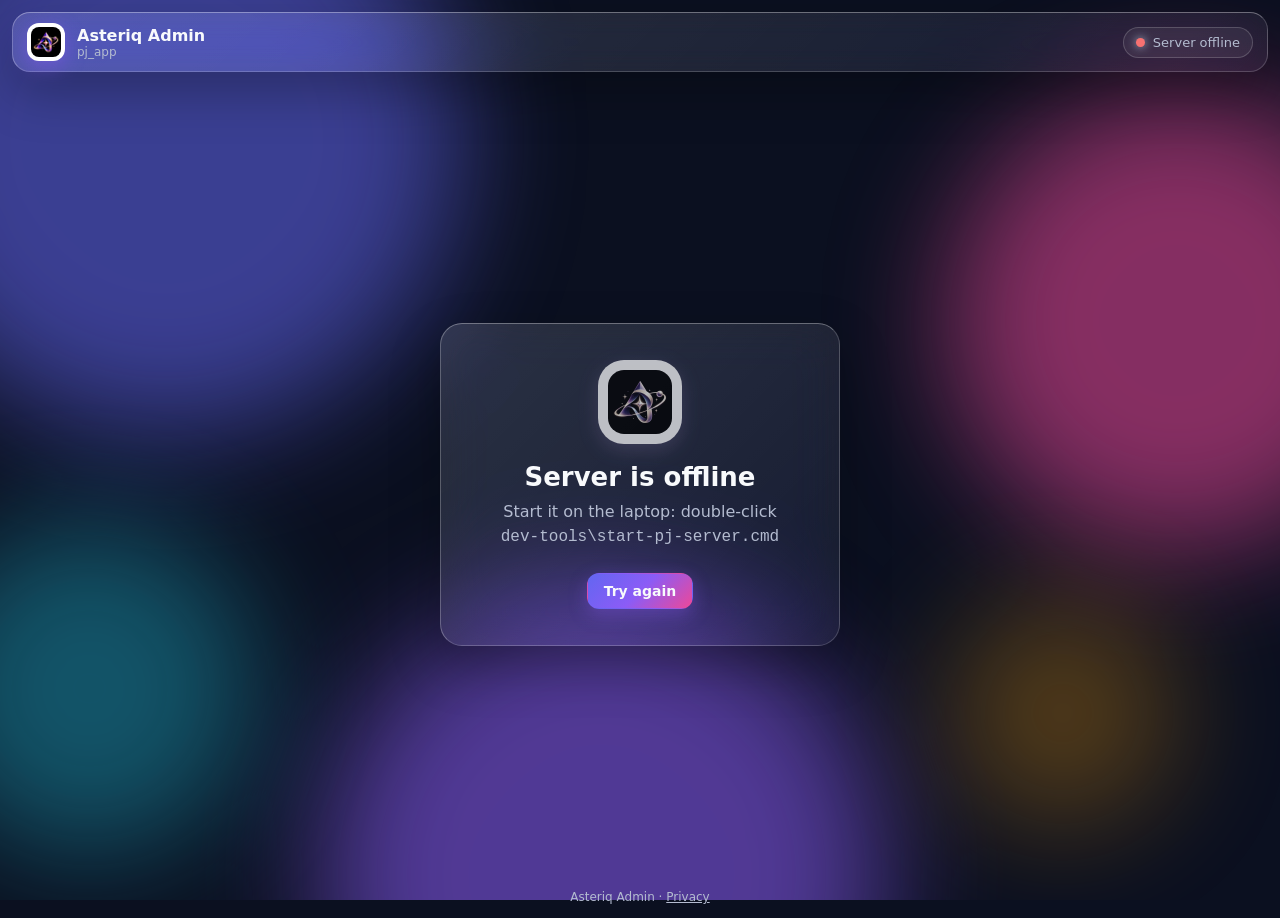
==== commit 6f9e93e6: "Asteriq admin: owner-only, users with astrology profile, privacy 2026-10-14 - Renamed to Asteriq Adm" ====
--- a/index.html
+++ b/index.html
@@ -6,15 +6,16 @@
   <meta name="robots" content="noindex, nofollow">
   <meta name="referrer" content="no-referrer">
   <meta name="author" content="Prasidha Jagtap">
-  <!-- Only this site, Google Sign-In, the GitHub API (server discovery) and the PJ server may be used. -->
+  <!-- Only this site, Google Sign-In, the GitHub API (server discovery) and the Asteriq server may be used.
+       style-src allows inline styles because Google's sign-in button injects its own; scripts stay strict. -->
   <meta http-equiv="Content-Security-Policy" content="default-src 'self';
     script-src 'self' https://accounts.google.com/gsi/client;
-    style-src 'self' https://accounts.google.com/gsi/style;
+    style-src 'self' 'unsafe-inline' https://accounts.google.com/gsi/style;
     frame-src https://accounts.google.com/gsi/;
     connect-src 'self' https://accounts.google.com/gsi/ https://api.github.com https://*.trycloudflare.com http://localhost:3000;
     img-src 'self' data: blob: https://*.googleusercontent.com https://*.trycloudflare.com http://localhost:3000;
     object-src 'none'; base-uri 'none'; form-action 'none'">
-  <title>PJ Admin</title>
+  <title>Asteriq Admin</title>
   <link rel="icon" id="favicon" href="icon.png">
   <link rel="stylesheet" href="styles.css">
   <script src="https://accounts.google.com/gsi/client" async defer></script>
@@ -23,7 +24,7 @@
   <div class="bg" aria-hidden="true"><span></span><span></span><span></span><span></span><span></span></div>
 
   <header class="topbar glass">
-    <div class="brand"><img id="brandLogo" class="logo-img brand-img" src="icon.png" alt="PJ logo"><div><b>PJ Admin</b><small id="dbName">pj_app</small></div></div>
+    <div class="brand"><img id="brandLogo" class="logo-img brand-img" src="icon.png" alt="Asteriq logo"><div><b>Asteriq Admin</b><small id="dbName">pj_app</small></div></div>
     <div class="topbar-right">
       <button id="serverPill" class="pill" title="Server status">
         <i class="dot"></i><span id="serverText">Finding server…</span>
@@ -39,7 +40,7 @@
   <!-- Sign in -->
   <main id="loginView" class="center hidden">
     <section class="glass card login">
-      <img class="logo-img big brand-img" src="icon.png" alt="PJ logo">
+      <img class="logo-img big brand-img" src="icon.png" alt="Asteriq logo">
       <h1>Database admin</h1>
       <p class="muted">Sign in with your admin Google account.</p>
       <div id="googleBtn"></div>
@@ -50,7 +51,7 @@
   <!-- Server offline -->
   <main id="offlineView" class="center hidden">
     <section class="glass card login">
-      <img class="logo-img big dim brand-img" src="icon.png" alt="PJ logo">
+      <img class="logo-img big dim brand-img" src="icon.png" alt="Asteriq logo">
       <h1>Server is offline</h1>
       <p class="muted">Start it on the laptop: double-click<br><code>dev-tools\start-pj-server.cmd</code></p>
       <button id="retryBtn" class="btn primary">Try again</button>
@@ -61,12 +62,11 @@
   <main id="appView" class="layout hidden">
     <aside class="glass sidebar">
       <div class="nav-title first">Control</div>
-      <button class="nav-item control" data-panel="playView" data-load="play"><span>📡 Play &amp; Bluetooth</span><small id="playBadge"></small></button>
       <button class="nav-item control" data-panel="usersView" data-load="users"><span>👤 Users</span></button>
       <button class="nav-item control" data-panel="settingsView" data-load="settings"><span>🎛 App settings</span></button>
       <button class="nav-item control" data-panel="announceView" data-load="announcements"><span>📣 Announcements</span></button>
       <button class="nav-item control" data-panel="releasesView" data-load="releases"><span>📦 Releases</span></button>
-      <button class="nav-item control" data-panel="securityView" data-load="security"><span>🛡 Security &amp; admins</span></button>
+      <button class="nav-item control" data-panel="securityView" data-load="security"><span>🛡 Security</span></button>
       <button class="nav-item control" data-panel="serverView" data-load="server"><span>🖥 Server</span></button>
       <div class="nav-title">Data</div>
       <button id="sqlTab" class="nav-item sql" data-panel="sqlView"><span>⌘</span> SQL editor</button>
@@ -126,7 +126,7 @@
 
     <section id="logoView" class="glass panel hidden">
       <div class="panel-head">
-        <div><h2>App logo</h2><small class="muted">Shown everywhere in the app and here. PNG or SVG with a transparent background.</small></div>
+        <div><h2>App logo</h2><small class="muted">The emblem shown in the app and here (swap it for festivals). PNG or SVG with a transparent background. The app icon on phones changes with a new build.</small></div>
         <div class="toolbar"><button id="reloadLogo" class="btn ghost" title="Reload">↻</button></div>
       </div>
       <div class="logo-module">
@@ -161,17 +161,10 @@
       <div id="logoHistory" class="logo-history"></div>
     </section>
 
-    <section id="playView" class="glass panel hidden">
-      <div class="panel-head">
-        <div><h2>Play &amp; Bluetooth</h2><small class="muted">Live lobbies, Bluetooth sessions with their step-by-step logs, and spoofing alerts</small></div>
-        <div class="toolbar"><button class="btn ghost" data-reload="play" title="Reload">↻</button></div>
-      </div>
-      <div class="scroll" id="playBody"></div>
-    </section>
 
     <section id="usersView" class="glass panel hidden">
       <div class="panel-head">
-        <div><h2>Users</h2><small class="muted">Find a user, see their friends and games, suspend, sign out everywhere, export or erase</small></div>
+        <div><h2>Users</h2><small class="muted">Find a user, see their astrology profile and activity, suspend, sign out everywhere, export or erase</small></div>
         <div class="toolbar"><input id="userSearch" type="search" placeholder="Name or email…"><label class="check"><input id="userSuspendedOnly" type="checkbox"> Suspended only</label><button class="btn ghost" data-reload="users" title="Reload">↻</button></div>
       </div>
       <div class="scroll" id="usersBody"></div>
@@ -203,7 +196,7 @@
 
     <section id="securityView" class="glass panel hidden">
       <div class="panel-head">
-        <div><h2>Security &amp; admins</h2><small class="muted">Blocked requests, failed admin sign-ins, admin activity and who can use this panel</small></div>
+        <div><h2>Security</h2><small class="muted">Blocked requests, failed admin sign-ins, admin activity and who can use this panel</small></div>
         <div class="toolbar"><button class="btn ghost" data-reload="security" title="Reload">↻</button></div>
       </div>
       <div class="scroll" id="securityBody"></div>
@@ -218,9 +211,9 @@
     </section>
 
     <section id="emptyView" class="glass panel center-content">
-      <img class="logo-img big brand-img" src="icon.png" alt="PJ logo">
-      <h2>PJ control centre</h2>
-      <p class="muted">Pick a screen on the left: play and Bluetooth, users, app settings, announcements, releases, security and server, or browse the database tables.</p>
+      <img class="logo-img big brand-img" src="icon.png" alt="Asteriq logo">
+      <h2>Asteriq control centre</h2>
+      <p class="muted">Pick a screen on the left: users, app settings, announcements, releases, security and server, the logo, or browse the database tables.</p>
     </section>
   </main>
 
@@ -263,7 +256,7 @@
     </div>
   </dialog>
 
-  <footer class="credits">© 2026 Prasidha Jagtap · Developed by Prasidha Jagtap · <a href="privacy.html">Privacy</a></footer>
+  <footer class="credits">Asteriq Admin · <a href="privacy.html">Privacy</a></footer>
 
   <div id="toasts"></div>
   <script src="app.js"></script>
--- a/styles.css
+++ b/styles.css
@@ -319,7 +319,6 @@
 .announcement p { margin: 0; font-size: 14px; line-height: 1.45; color: #dbe1f0; }
 .announcement .btn { justify-self: start; }
 /* Viewers: change controls are hidden or disabled; the server refuses changes anyway. */
-body[data-role="viewer"] #addRowBtn, body[data-role="viewer"] .row-btn, body[data-role="viewer"] #publishLogo { display: none; }
 @media (max-width: 760px) {
   .setting { grid-template-columns: 1fr; }
   .setting-control { justify-content: flex-start; }
